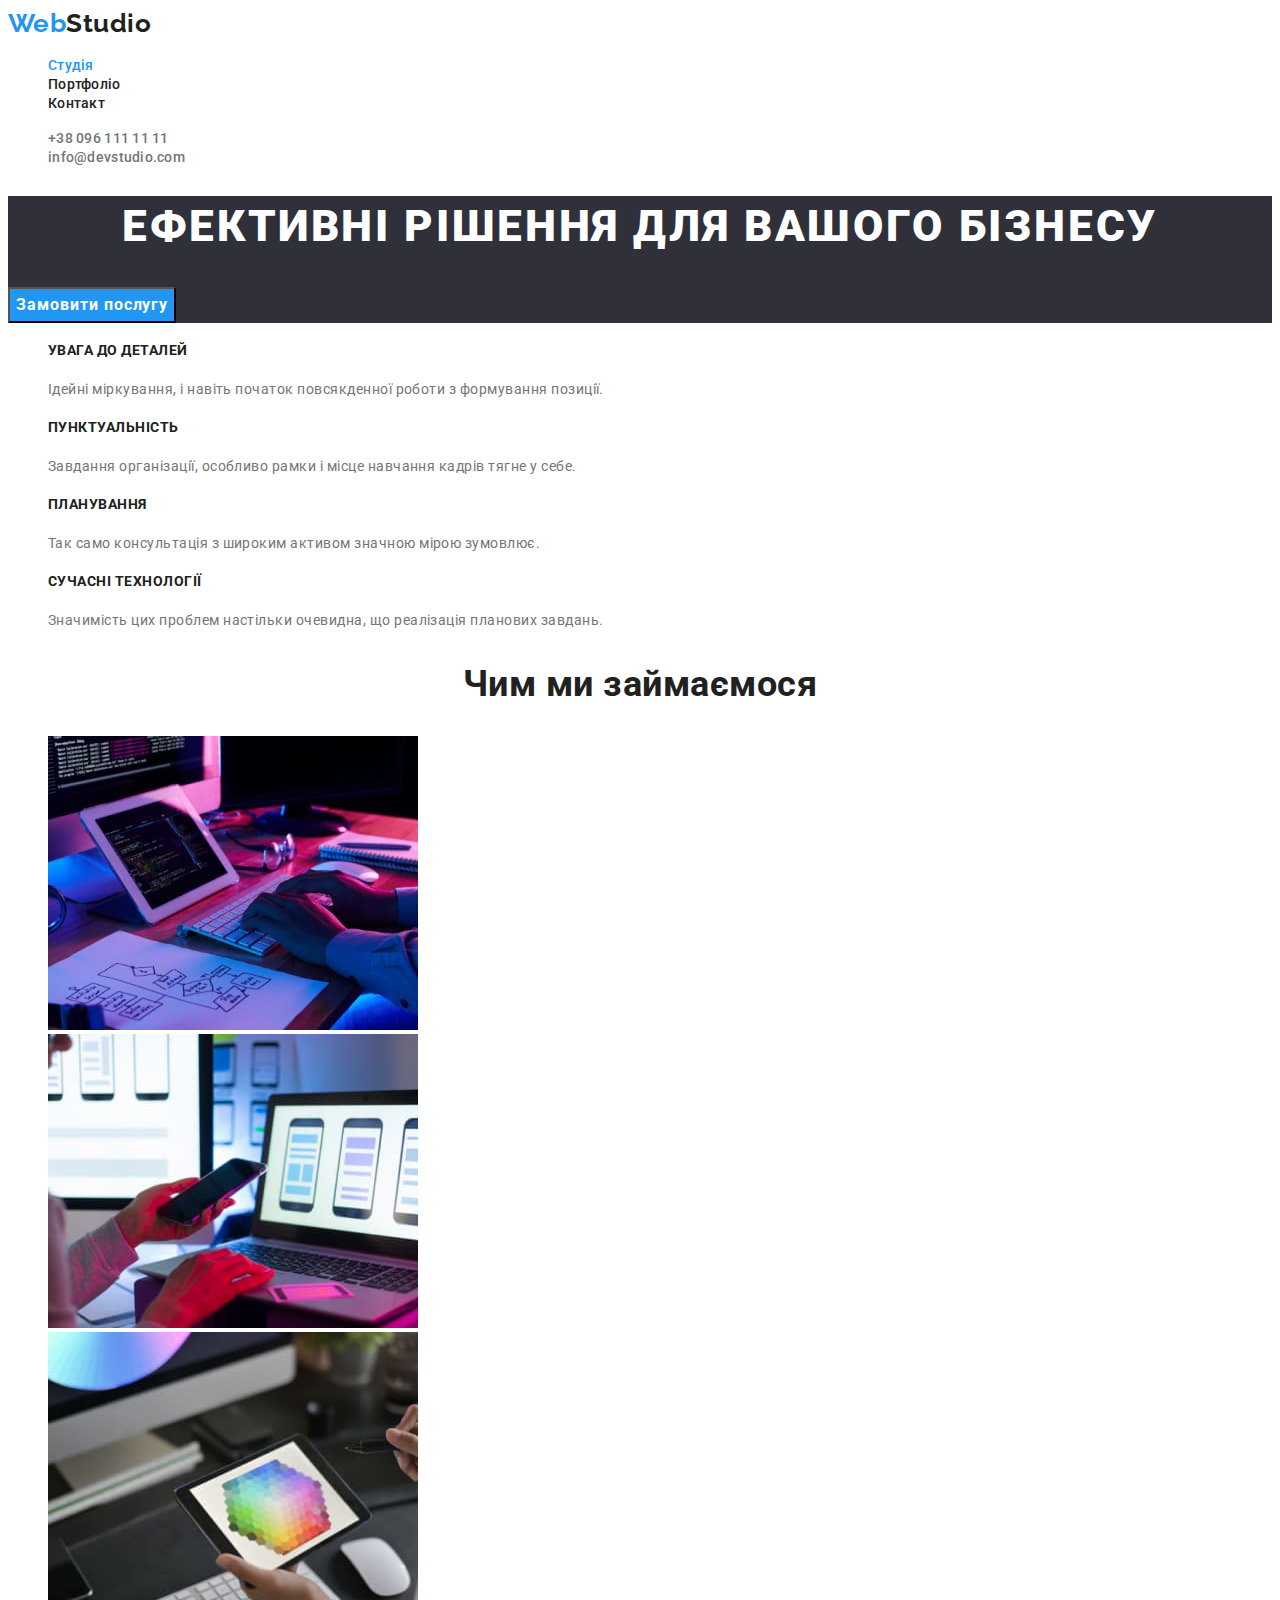
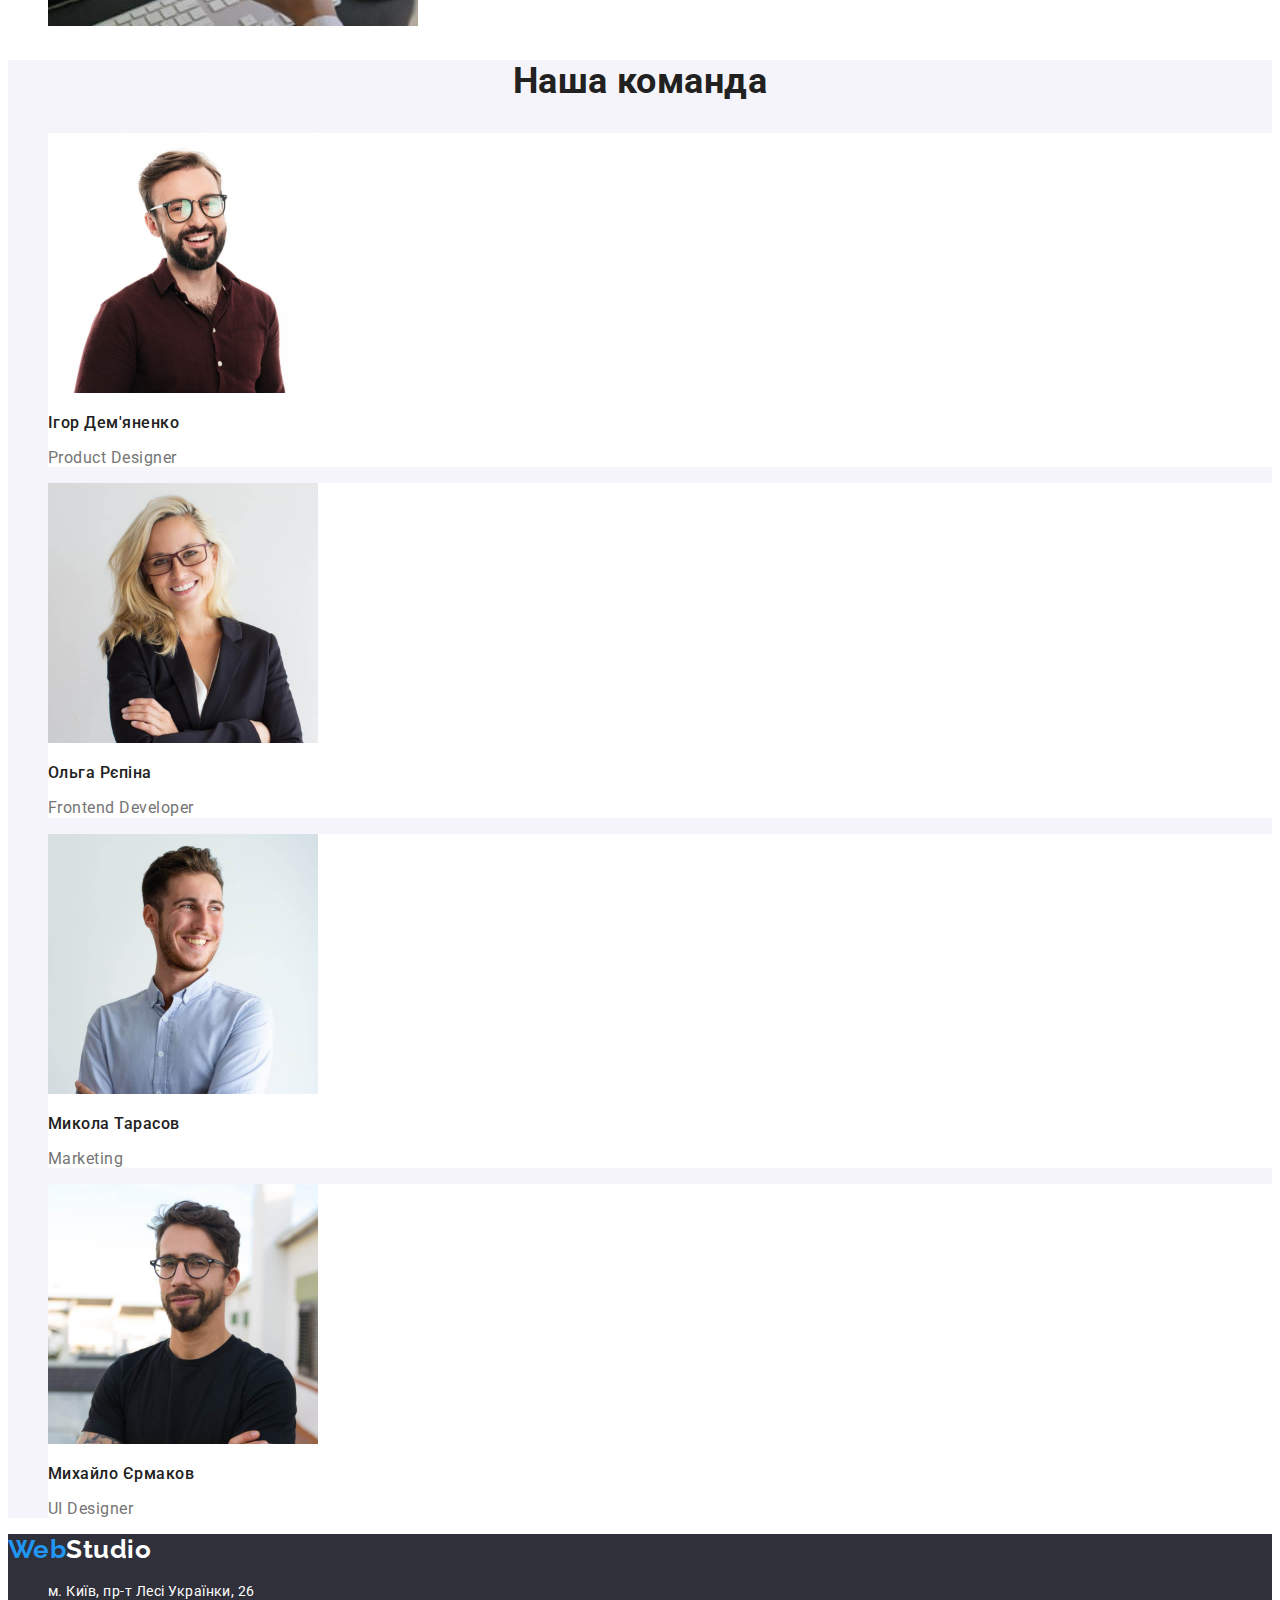
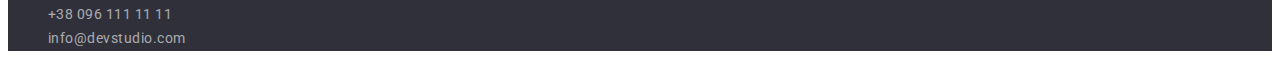
==== index.html @ 27e1a4fa "porfolio" ====
<!DOCTYPE html>
<html lang="uk">
<head>
    <meta charset="UTF-8">
    <meta http-equiv="X-UA-Compatible" content="IE=edge">
    <meta name="viewport" content="width=device-width, initial-scale=1.0">
    <link rel="preconnect" href="https://fonts.googleapis.com">
    <link rel="preconnect" href="https://fonts.gstatic.com" crossorigin>
    <link href="https://fonts.googleapis.com/css2?family=Raleway:wght@700&family=Roboto:wght@400;500;700;900&display=swap" rel="stylesheet">
    <title>Webstudio</title>
    <link rel="stylesheet" href="./css/styles.css"/>
</head>
<body>
   <header class="header">
    <a href="./index.html" class="header-logo link"><span lang="en">Web<span class="logo-part">Studio </span></a>
    <nav class="header-nav">
        <ul class="site-nav list">
            <li class="header-item"><a href class="header-link link current">Студія</a></li>
            <li class="header-item"><a href="./portfolio.html" class="header-link link">Портфоліо</a></li>
            <li class="header-item"><a href class="header-link link">Контакт</a></li>
        </ul>
    </nav>
    <ul class="header-contact list">
        <li><a href="tel:+380961111111" class="header-contacts link">+38 096 111 11 11</a>
        </li>
        <li><a href="mailto:info@devstudio.com" class="header-contacts link">info@devstudio.com</a></li>
    </ul>
    
   </header>
   <main>
    <!--Section hero-->
    <section class="hero">
        <h1 class="hero-title ">Ефективні рішення для вашого бізнесу</h1>
        <button type="button" class="hero-btn">Замовити послугу </button>
    </section>
    <!--Section about-->
    <section class="about">
        <h2 class="visually-hidden">Webstudio Features</h2>
        <ul class="features-list list">
            <li class="feature-list">
                <h3 class="feature-item">УВАГА ДО ДЕТАЛЕЙ</h3>
                <p class="feature-text">Ідейні міркування, і навіть початок повсякденної роботи з формування позиції.</p>
            </li>
            <li class="feature-list">
                <h3 class="feature-item">ПУНКТУАЛЬНІСТЬ</h3>
                <p class="feature-text">Завдання організації, особливо рамки і місце навчання кадрів тягне у себе.</p>
            </li>
            <li class="feature-list">
                <h3 class="feature-item">ПЛАНУВАННЯ</h3>
                <p class="feature-text">Так само консультація з широким активом значною мірою зумовлює.</p>
            </li>
            <li>
                <h3 class="feature-item">СУЧАСНІ ТЕХНОЛОГІЇ</h3>
                <p class="feature-text">Значимість цих проблем настільки очевидна, що реалізація планових завдань.</p>
            </li>
        </ul>
    </section>
    <!--Section what we do-->
    <section class="work">
        <h2 class="pre-title">Чим ми займаємося</h2>
        <ul class="work-item list">
            <li><img src="./img/in/box1.jpg" alt="copyright" width="370"> </li>
            <li><img src="./img/in/box2.jpg" alt="testing" width="370"> </li>
            <li><img src="./img/in/box3.jpg" alt="checking" width="370"> </li>
        </ul>
        
    </section>
    <!--Section team-->
    <section class="team ">
        <h2 class="pre-title">Наша команда</h2> 
        <ul class="team-list list">
            <li class="team-name"><img src="./img/in/imgigor.jpg" alt="Ігор Дем'яненко" width="270">
            <h3 class="team-manager">Ігор Дем'яненко </h3> 
        <p class="team-position">Product Designer</p> </li>
        <li class="team-name"><img src="./img/in/imgolga.jpg" alt="Ольга Рєпіна" width="270"> 
            <h3 class="team-manager">Ольга Рєпіна</h3> 
        <p class="team-position">Frontend Developer</p> </li>
        <li class="team-name"><img src="./img/in/imgnik.jpg" alt="Микола Тарасов" width="270"> 
            <h3 class="team-manager">Микола Тарасов</h3> 
        <p class="team-position">Marketing</p></li>
        <li class="team-name"><img src="./img/in/imgmike.jpg" alt="Михайло Єрмаков" width="270">
            <h3 class="team-manager">Михайло Єрмаков</h3> 
        <p class="team-position">UI Designer</p></li>

        </ul>
    </section>
    

   </main>
   <footer class="address">
<!--Section Address-->
<a href="./index.html" class="header-logo link"><span lang="en">Web<span class="logo-part-footer">Studio </span></a>
        <address class="footer-links link">
            <ul class="address list">
                <li>
                    <a href="https://goo.gl/maps/LSTVKDPSuua6s1V5A" class="footer-address link" target="_blank" rel="noopener noreferrer nofollow">м. Київ, пр-т Лесі Українки, 26</a>
                </li>
                <li><a href="tel:+380961111111" class=" footer-contacts link">+38 096 111 11 11</a></li>
                <li><a href="mailto:info@devstudio.com" class="footer-contacts link">info@devstudio.com</a></li>
            </ul>

        </address>

   </footer>
</body>
</html>
---- css/styles.css ----
:root {
    --primary-text-color: #212121;
    --accent-color: #2196F3;
    --secondary-text-color:#757575;
    --discription-text-color:#FFFFFF;
    --background-color-dark: rgba(47, 48, 58, 1);
    --button-color-active:#188CE8;
    --footer-contacts-color: rgba(255, 255, 255, 0.6);
}
body {font-family: "Roboto", sans-serif ;
    background-color: #FFFFFF;
    font-weight: 400;
    letter-spacing: 0.03em
}
    /* list styles */
.list {
    list-style:none;
}
/* link styles */
.link {
    text-decoration: none;
}
/* section header */
.header-link {
  color: var(--primary-text-color);
  font-size: 14px;
  font-weight: 500;
  line-height: 1.1;
  letter-spacing: 0.02em;
}
.link:hover,
.link:focus {
    color: var(--accent-color);
}
.header-link.link.current {
    color: var(--accent-color);
}
/* hide heading */
.visually-hidden {
    position: absolute;
    white-space: nowrap;
    width: 1px;
    height: 1px;
    overflow: hidden;
    border: 0;
    padding: 0;
    clip: rect(0 0 0 0);
    clip-path: inset(50%);
    margin: -1px;
  }
/* header */
.header-contacts {
font-weight: 500;
font-size: 14px;
line-height: 1.1;
letter-spacing: 0.02em;
color: var(--secondary-text-color);
}

/* logo */
.header-logo{
font-family: 'Raleway';
font-weight: 700;
font-size: 26px;
line-height: 1.2;
color: var(--accent-color);
}
.logo-part {
color: var(--primary-text-color);
font-family: 'Raleway';
font-weight: 700;
font-size: 26px;
line-height: 1.2;
}
/* section hero */
.hero {
background-color: var(--background-color-dark);
}
.hero-title {
font-weight: 900;
font-size: 44px;
line-height: 1.4;
text-align: center;
letter-spacing: 0.06em;
text-transform: uppercase;
color: var(--discription-text-color);
}
/* button */
.hero-btn {
font-family: inherit;   
color: var(--discription-text-color);
background-color: var(--accent-color);
font-weight: 700;
font-size: 16px;
line-height: 1.9;
display: flex;
align-items: center;
text-align: center;
letter-spacing: 0.06em;
}
.hero-btn:active,
.hero-btn:hover,
.hero-btn:focus {
background-color: var(--button-color-active);
color: var(--discription-text-color)}

  /* section about*/
  .feature-item {
font-weight: 700;
font-size: 14px;
line-height: 1.7;
text-transform: uppercase;
color:var(--primary-text-color);

  }
  .feature-text{
font-size: 14px;
line-height: 1.8;
color:var(--secondary-text-color);

  }

/* what we do section */

.pre-title {
    font-weight: 700;
    font-size: 36px;
    line-height: 1.2;
    text-align: center;
    color: var(--primary-text-color);
}

/* team section  */
.team {
    background-color:#F5F4FA;;
}
.team-name {
background-color: var(--discription-text-color);
}
.team-manager{
font-weight: 500;
font-size: 16px;
line-height: 1.2;
color:var(--primary-text-color);
}
.team-position {
font-size: 16px;
line-height: 1.2;
color:var(--secondary-text-color);
}
/* footer */
.address {
font-style:normal;
background-color: var(--background-color-dark);
}
.footer-links{
font-size: 14px;
line-height: 1.7;
}
.logo-part-footer {
    color: var(--discription-text-color);
}
.footer-contacts {
    color:var(--footer-contacts-color);
}
.footer-address {
   color: var(--discription-text-color);
}
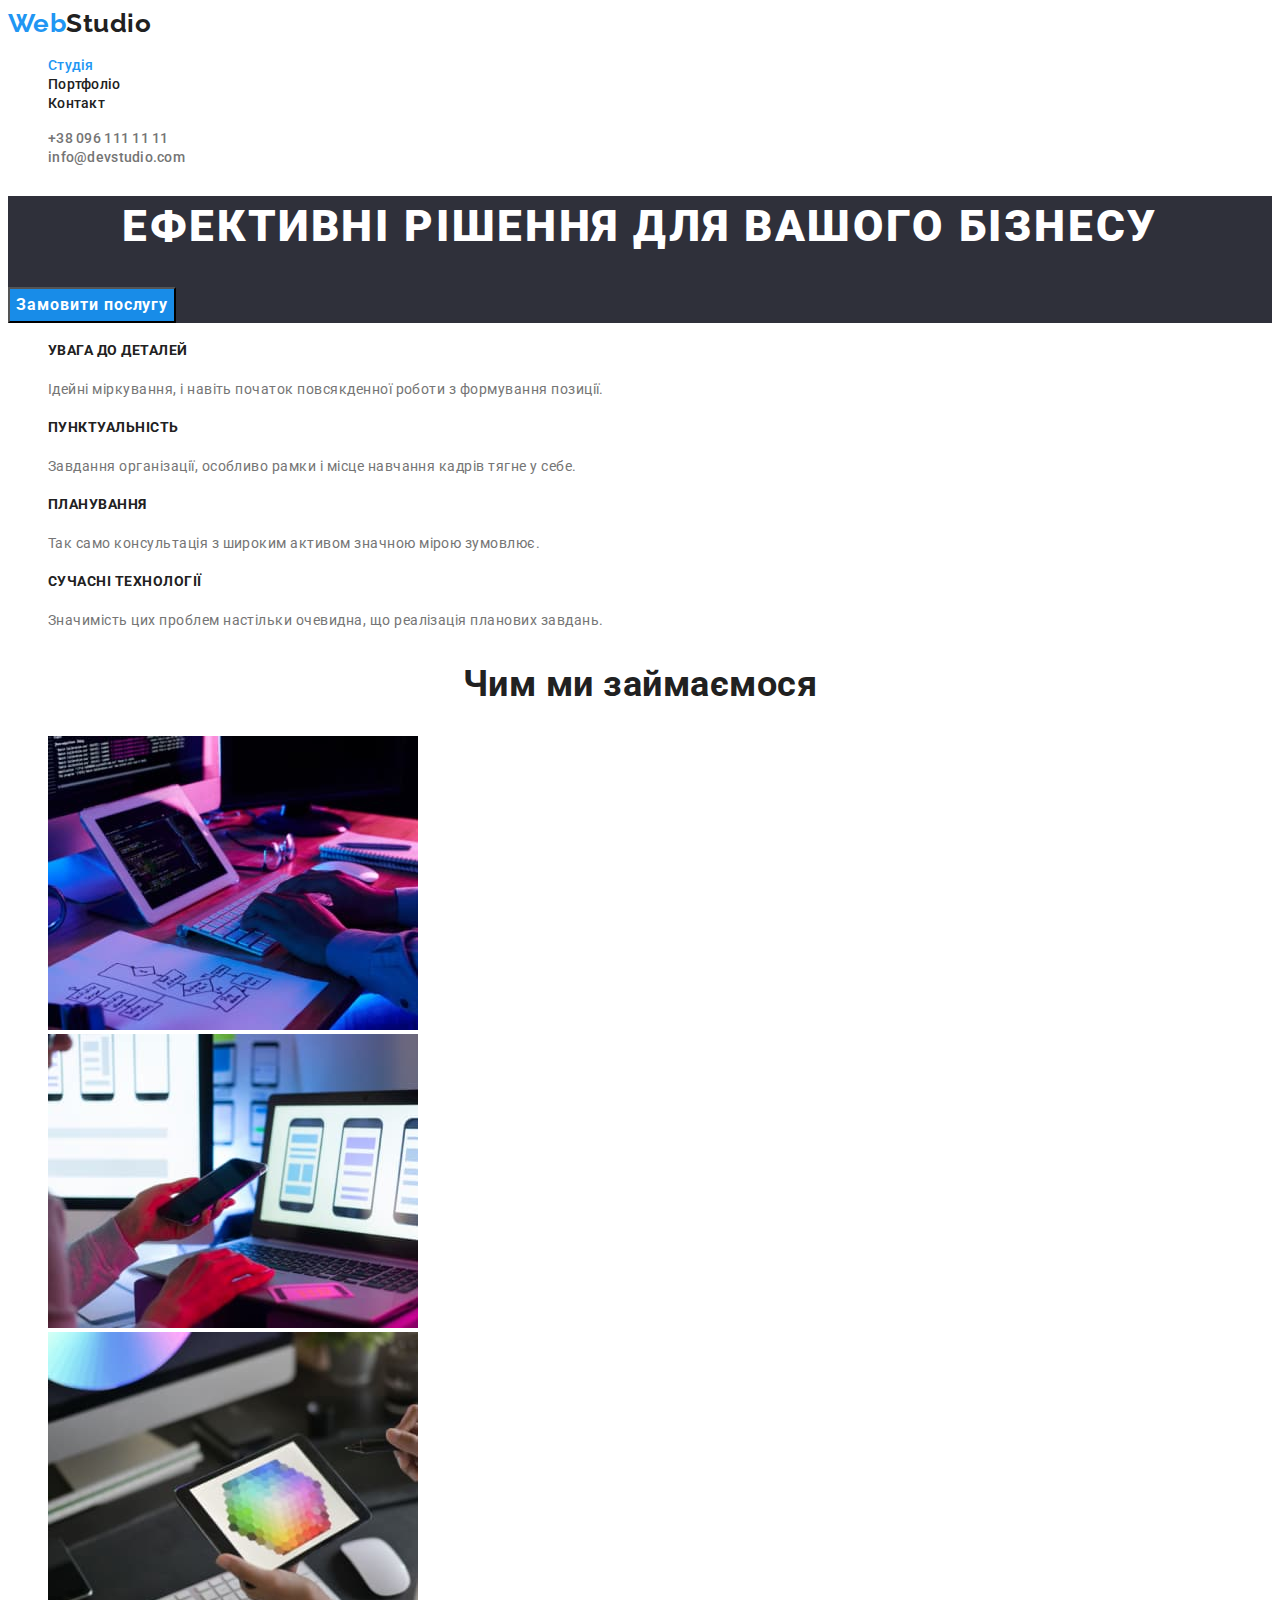
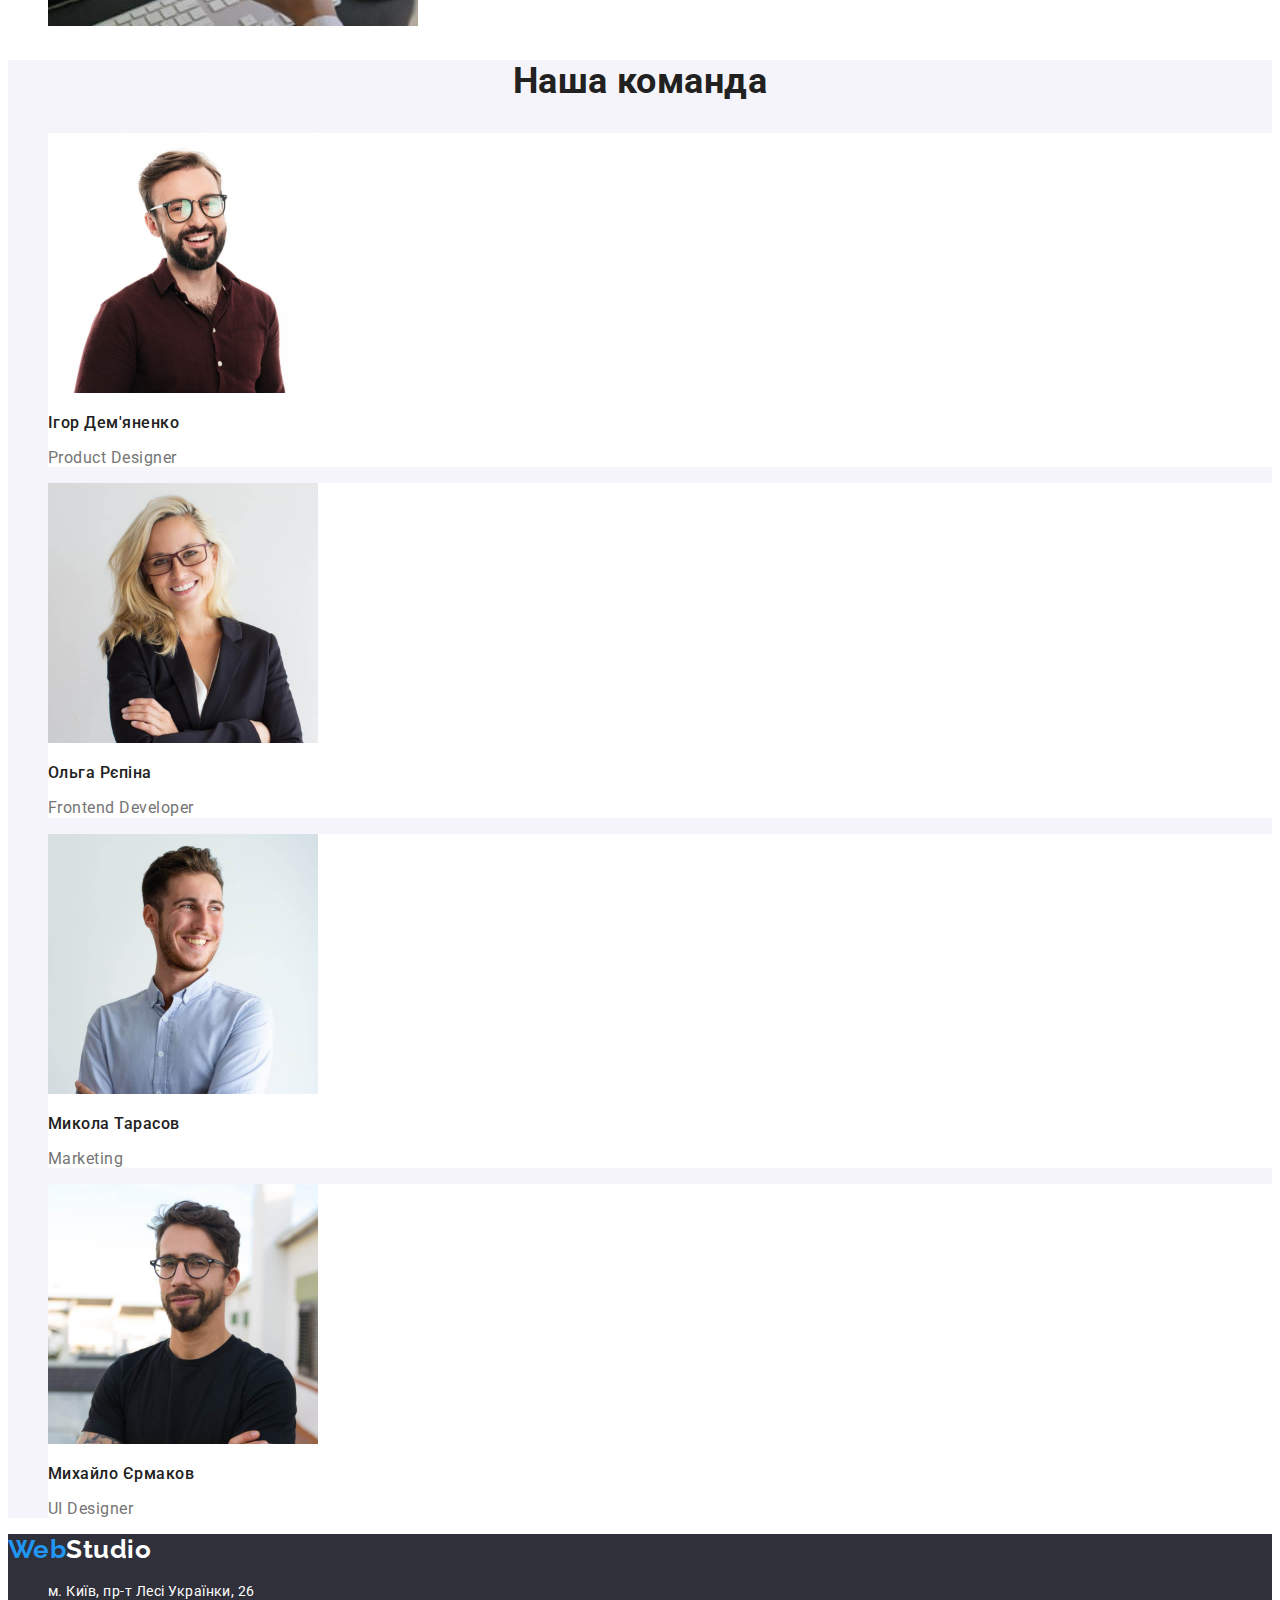
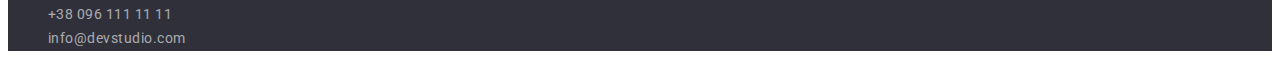
==== commit b86e8842: "button" ====
--- a/index.html
+++ b/index.html
@@ -12,7 +12,7 @@
 </head>
 <body>
    <header class="header">
-    <a href="./index.html" class="header-logo link"><span lang="en">Web<span class="logo-part">Studio </span></a>
+    <a href="./index.html" class="header-logo link"><span lang="en">Web<span class="logo-part">Studio </span> </a>
     <nav class="header-nav">
         <ul class="site-nav list">
             <li class="header-item"><a href class="header-link link current">Студія</a></li>
@@ -81,15 +81,13 @@
         <li class="team-name"><img src="./img/in/imgmike.jpg" alt="Михайло Єрмаков" width="270">
             <h3 class="team-manager">Михайло Єрмаков</h3> 
         <p class="team-position">UI Designer</p></li>
-
-        </ul>
+</ul>
     </section>
-    
-
    </main>
    <footer class="address">
 <!--Section Address-->
-<a href="./index.html" class="header-logo link"><span lang="en">Web<span class="logo-part-footer">Studio </span></a>
+<a href="./index.html" class="header-logo link"><span lang="en">Web<span class="logo-part-footer">Studio </span> 
+</a>
         <address class="footer-links link">
             <ul class="address list">
                 <li>
@@ -98,9 +96,7 @@
                 <li><a href="tel:+380961111111" class=" footer-contacts link">+38 096 111 11 11</a></li>
                 <li><a href="mailto:info@devstudio.com" class="footer-contacts link">info@devstudio.com</a></li>
             </ul>
-
         </address>
-
    </footer>
 </body>
 </html>--- a/css/styles.css
+++ b/css/styles.css
@@ -98,11 +98,21 @@
 text-align: center;
 letter-spacing: 0.06em;
 }
-.hero-btn:active,
-.hero-btn:hover,
-.hero-btn:focus {
+.hero-btn, .button-item:hover,
+.hero-btn, .button-item:focus 
+{
 background-color: var(--button-color-active);
-color: var(--discription-text-color)}
+color: var(--discription-text-color);}
+
+.button-item {
+font-family:inherit;
+font-weight: 500;
+font-size: 16px;
+line-height: 1.6;
+text-align: center;
+color:var(--primary-text-color);
+border:none;
+}
 
   /* section about*/
   .feature-item {
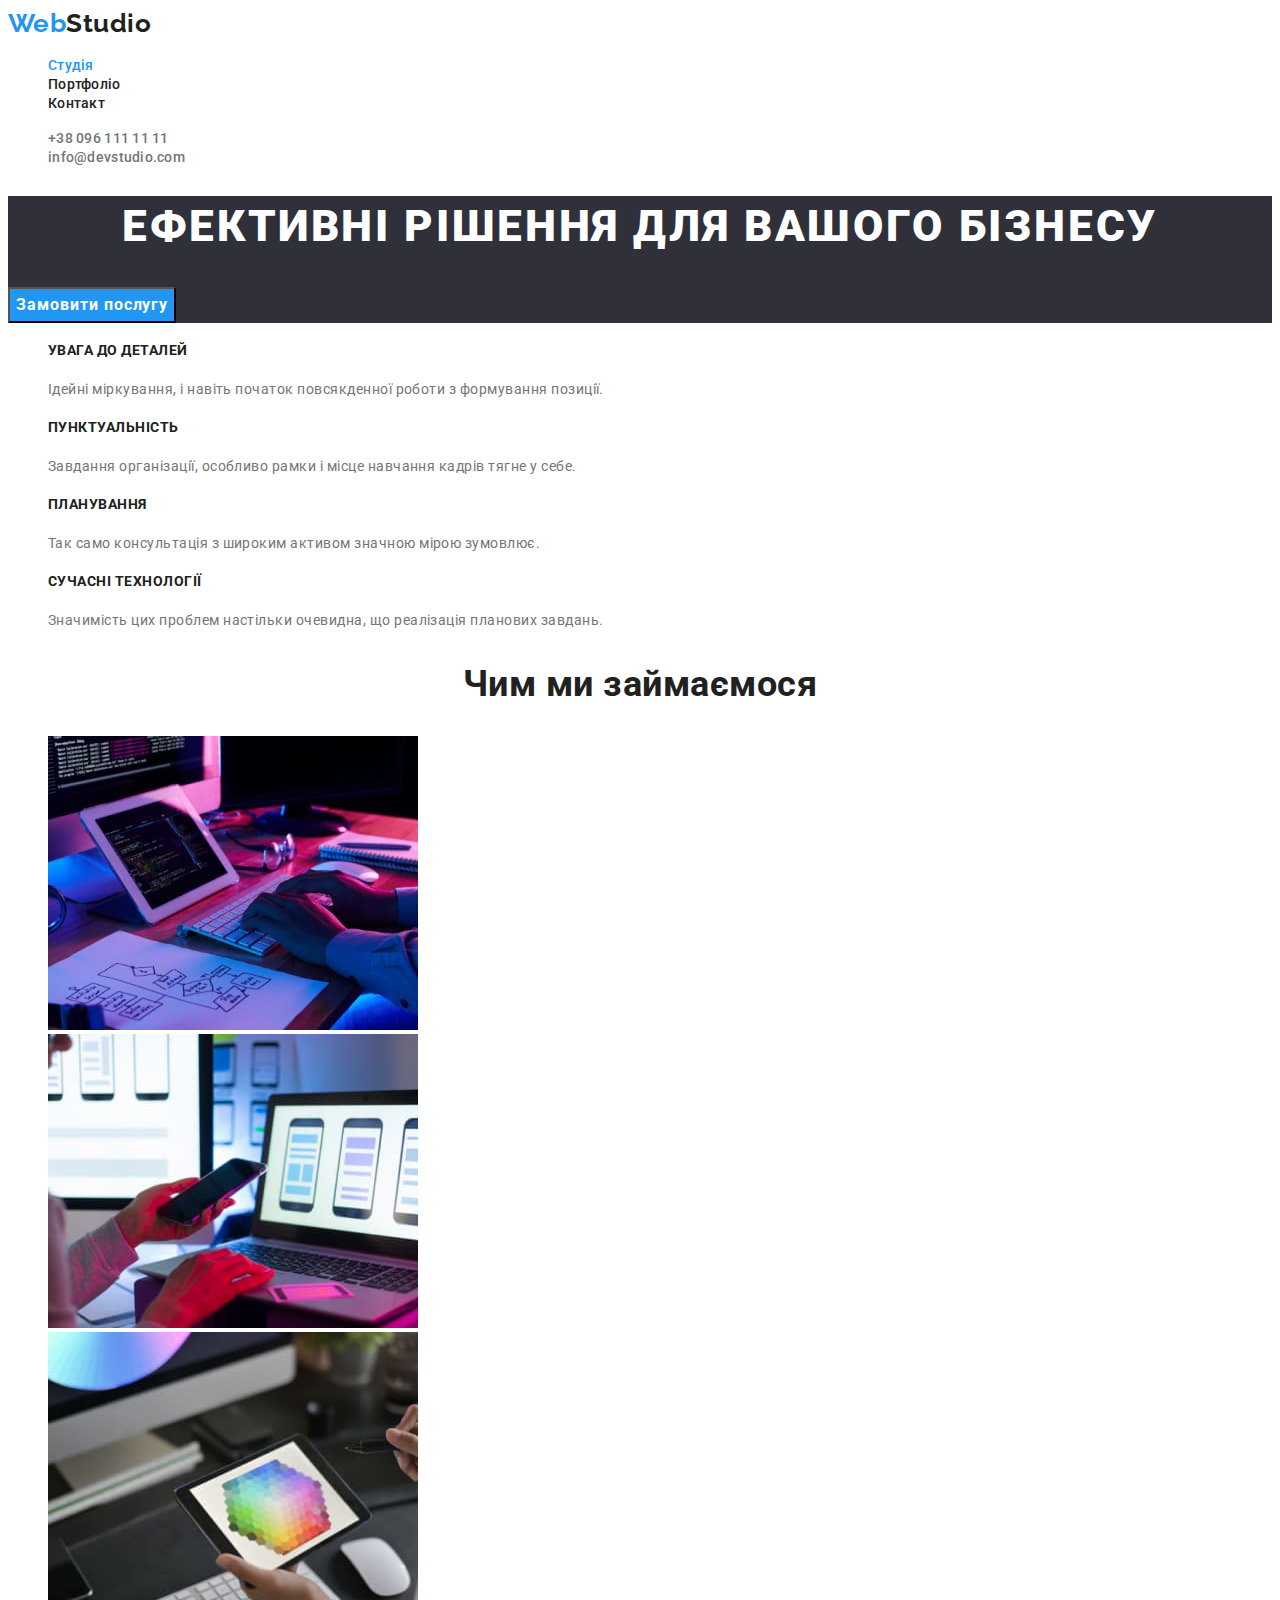
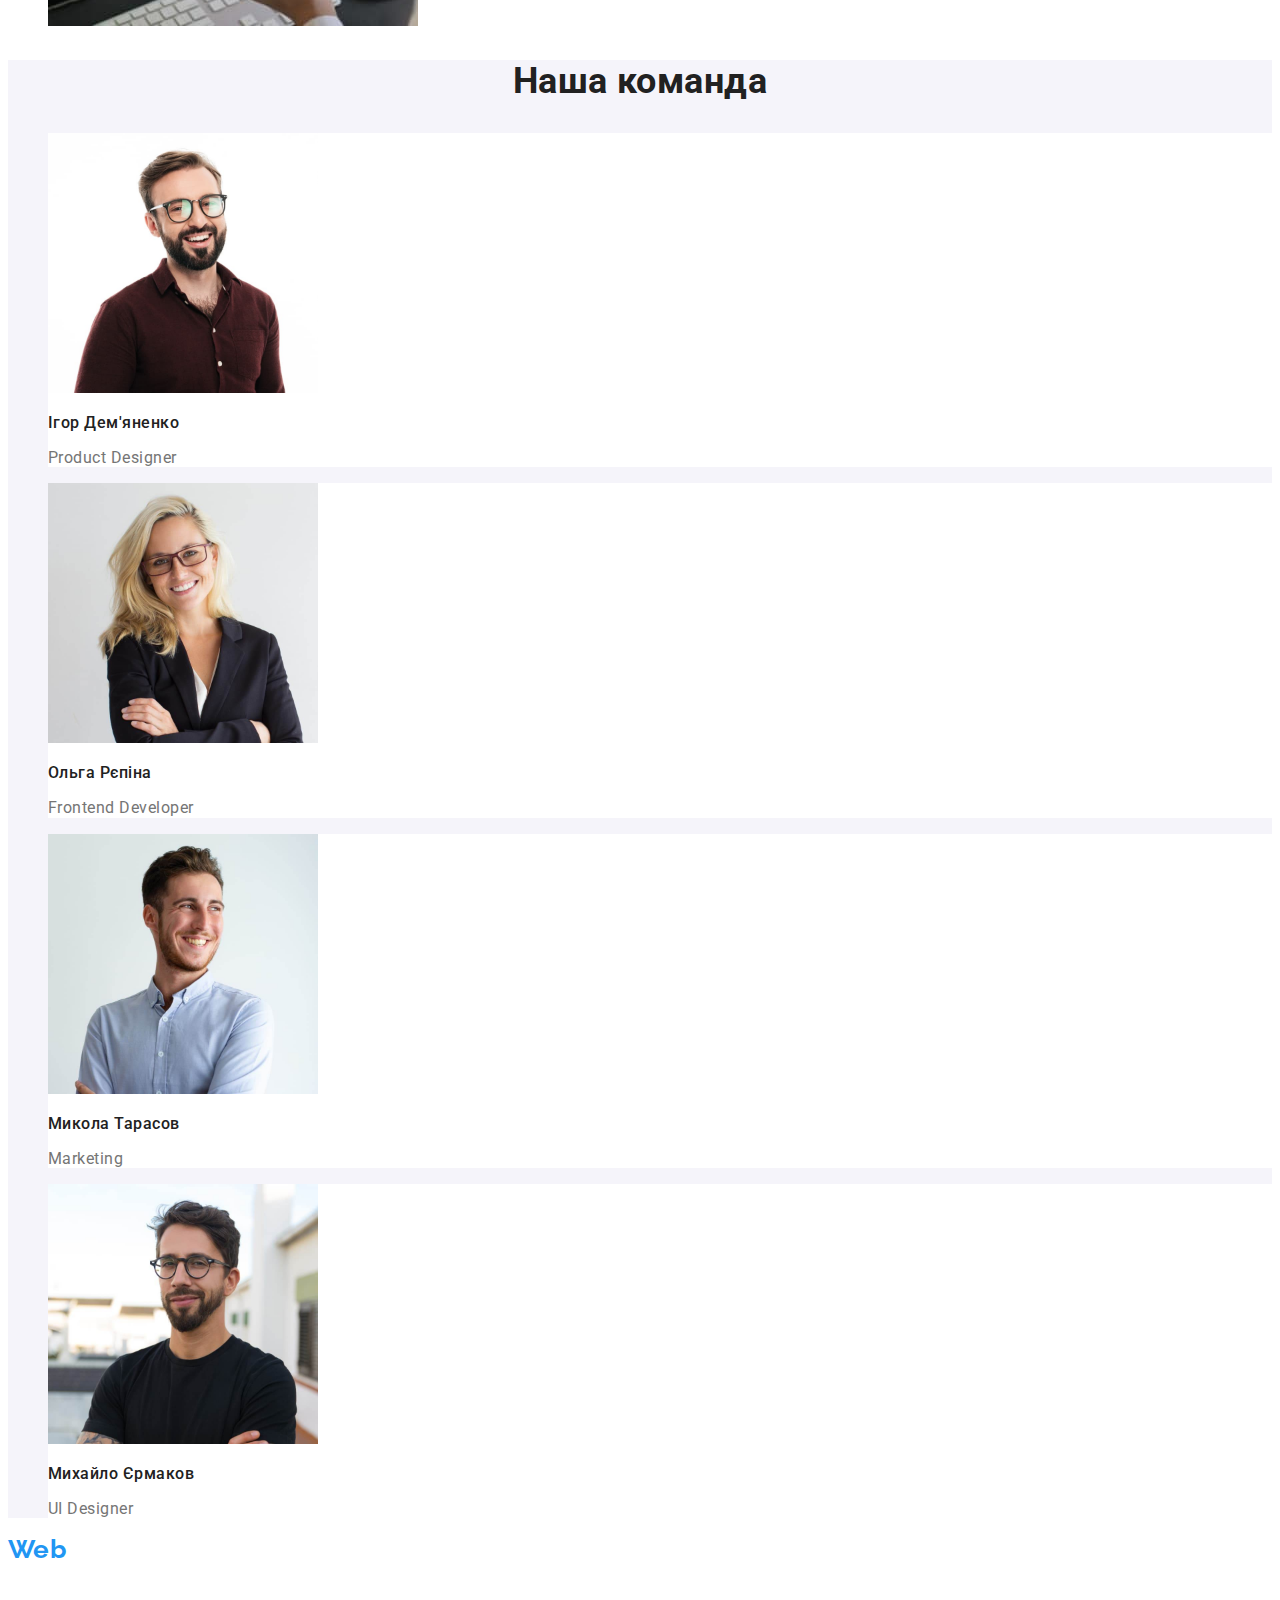
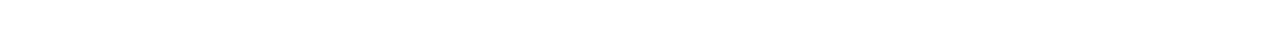
==== commit c5ed977f: "fix class address , add </span>" ====
--- a/index.html
+++ b/index.html
@@ -12,7 +12,7 @@
 </head>
 <body>
    <header class="header">
-    <a href="./index.html" class="header-logo link"><span lang="en">Web<span class="logo-part">Studio </span> </a>
+    <a href="./index.html" class="header-logo link"><span lang="en">Web<span class="logo-part">Studio</span></span></a>
     <nav class="header-nav">
         <ul class="site-nav list">
             <li class="header-item"><a href class="header-link link current">Студія</a></li>
@@ -86,7 +86,7 @@
    </main>
    <footer class="address">
 <!--Section Address-->
-<a href="./index.html" class="header-logo link"><span lang="en">Web<span class="logo-part-footer">Studio </span> 
+<a href="./index.html" class="header-logo link"><span lang="en">Web<span class="logo-part-footer">Studio </span> </span>
 </a>
         <address class="footer-links link">
             <ul class="address list">
--- a/css/styles.css
+++ b/css/styles.css
@@ -98,22 +98,27 @@
 text-align: center;
 letter-spacing: 0.06em;
 }
-.hero-btn, .button-item:hover,
-.hero-btn, .button-item:focus 
+.hero-btn:hover,
+.hero-btn:focus
 {
 background-color: var(--button-color-active);
-color: var(--discription-text-color);}
+color: var(--discription-text-color);
+}
 
-.button-item {
+.btn {
+background-color:#F5F4FA;
 font-family:inherit;
 font-weight: 500;
 font-size: 16px;
 line-height: 1.6;
 text-align: center;
 color:var(--primary-text-color);
-border:none;
 }
-
+.btn:hover,
+.btn:focus {
+background-color:var(--accent-color);
+color: var(--discription-text-color); 
+}
   /* section about*/
   .feature-item {
 font-weight: 700;
@@ -158,12 +163,27 @@
 line-height: 1.2;
 color:var(--secondary-text-color);
 }
+
+/* portfolio*/
+.projects-list h2 {
+font-weight: 700;
+font-size: 18px;
+line-height: 2;
+letter-spacing: 0.06em;
+color:var(--primary-text-color);
+}
+.projects-list p {
+font-size: 16px;
+line-height: 1.8;
+color:var(--secondary-text-color);
+}
+
 /* footer */
-.address {
+.footer {
 font-style:normal;
 background-color: var(--background-color-dark);
 }
-.footer-links{
+.address-links{
 font-size: 14px;
 line-height: 1.7;
 }
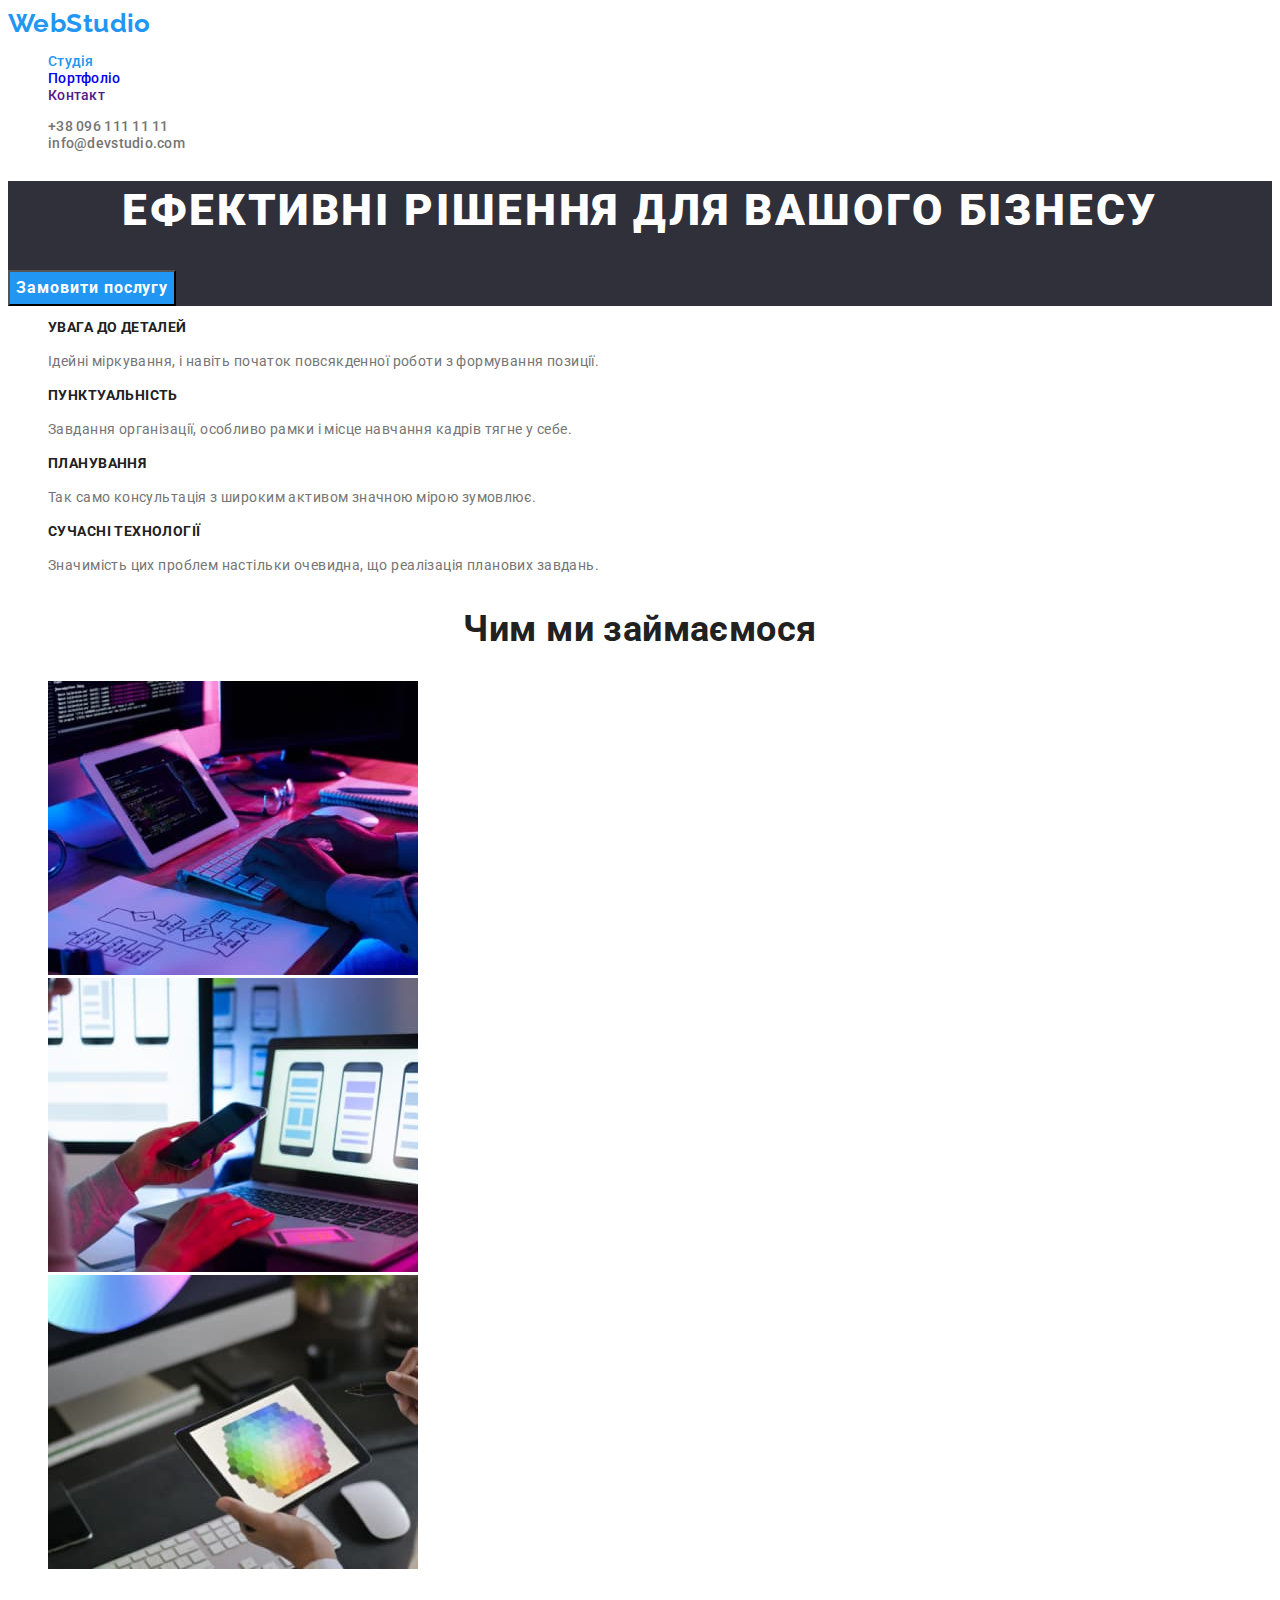
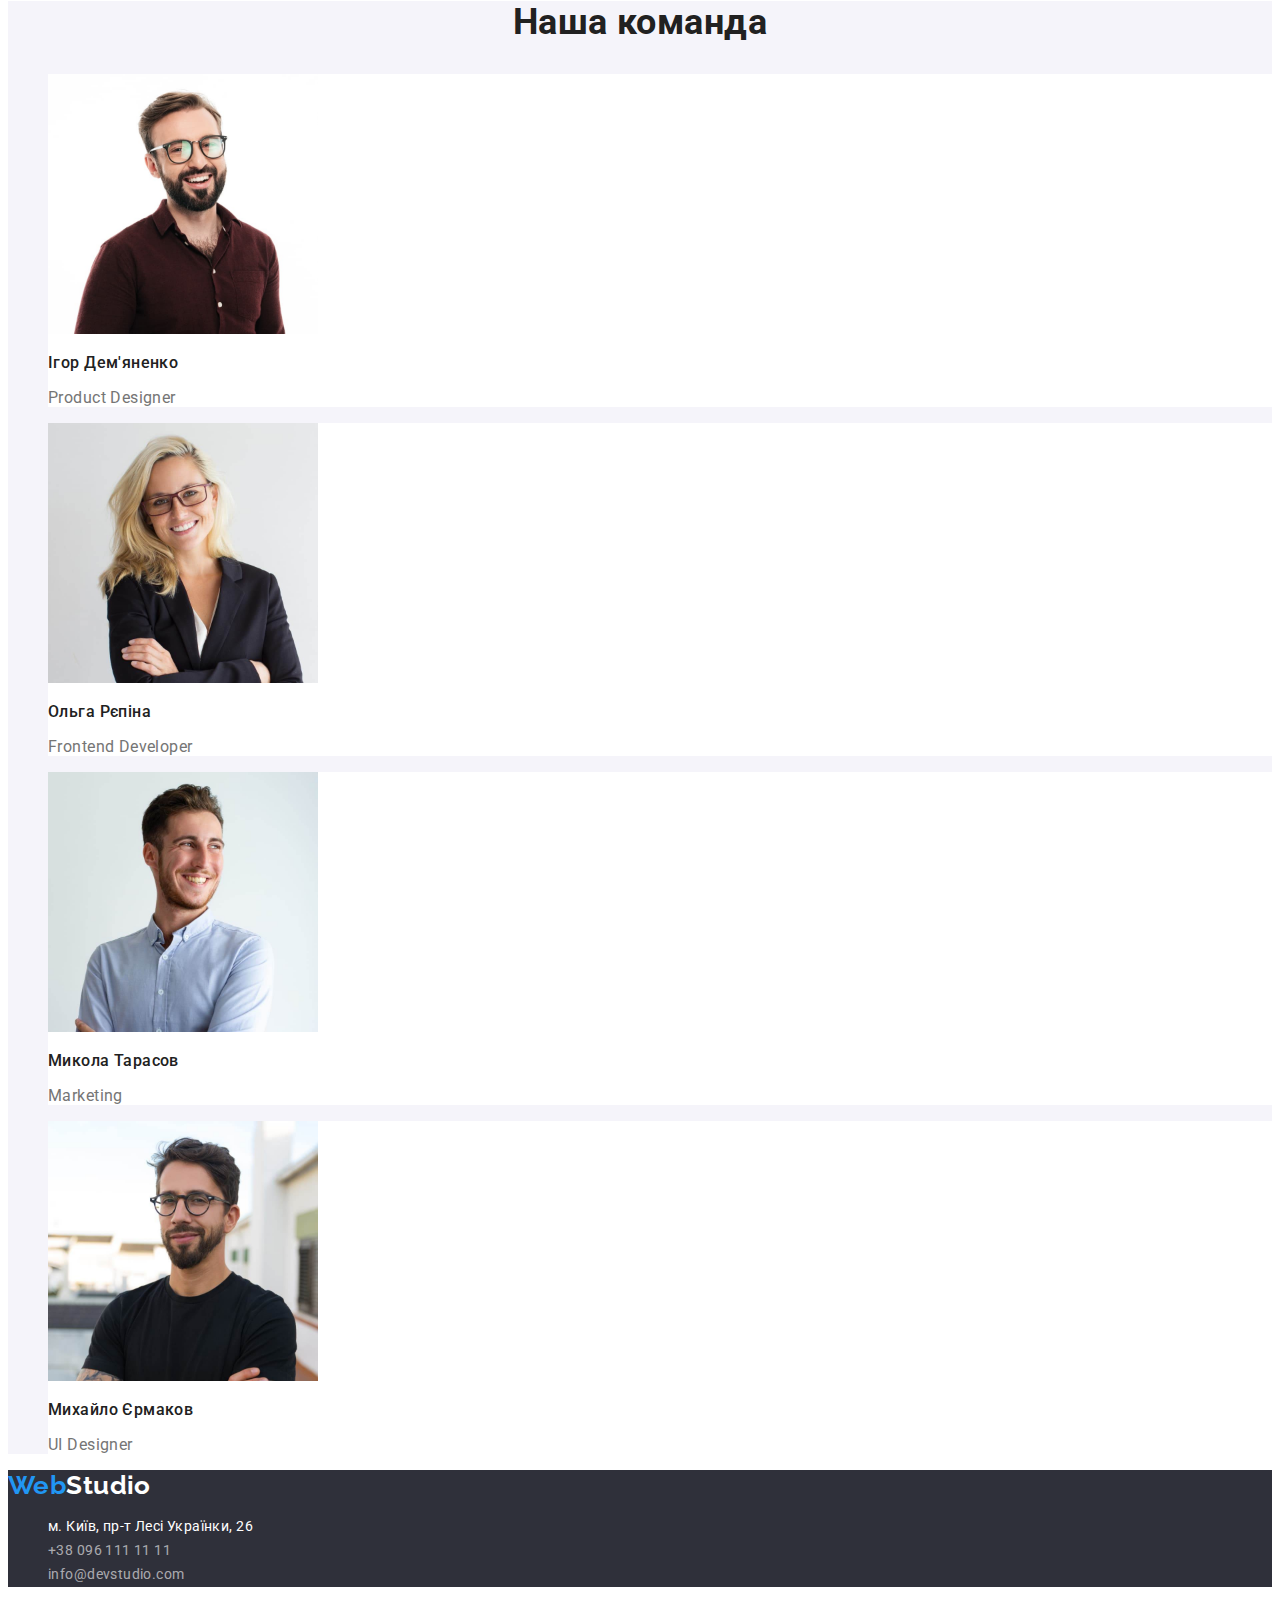
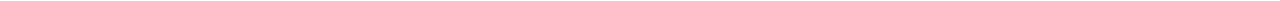
==== commit fce19143: "fix line hight" ====
--- a/index.html
+++ b/index.html
@@ -84,12 +84,12 @@
 </ul>
     </section>
    </main>
-   <footer class="address">
+   <footer class="footer">
 <!--Section Address-->
 <a href="./index.html" class="header-logo link"><span lang="en">Web<span class="logo-part-footer">Studio </span> </span>
 </a>
-        <address class="footer-links link">
-            <ul class="address list">
+        <address class="address-links link">
+            <ul class="footer list">
                 <li>
                     <a href="https://goo.gl/maps/LSTVKDPSuua6s1V5A" class="footer-address link" target="_blank" rel="noopener noreferrer nofollow">м. Київ, пр-т Лесі Українки, 26</a>
                 </li>
--- a/css/styles.css
+++ b/css/styles.css
@@ -8,9 +8,10 @@
     --footer-contacts-color: rgba(255, 255, 255, 0.6);
 }
 body {font-family: "Roboto", sans-serif ;
-    background-color: #FFFFFF;
-    font-weight: 400;
-    letter-spacing: 0.03em
+    background-color:var(--discription-text-color);
+    letter-spacing: 0.03em;
+    font-size: 14px;
+    color: var(--primary-text-color);
 }
     /* list styles */
 .list {
@@ -22,10 +23,8 @@
 }
 /* section header */
 .header-link {
-  color: var(--primary-text-color);
-  font-size: 14px;
   font-weight: 500;
-  line-height: 1.1;
+  line-height: 1.14;
   letter-spacing: 0.02em;
 }
 .link:hover,
@@ -51,8 +50,7 @@
 /* header */
 .header-contacts {
 font-weight: 500;
-font-size: 14px;
-line-height: 1.1;
+line-height: 1.14;
 letter-spacing: 0.02em;
 color: var(--secondary-text-color);
 }
@@ -62,15 +60,14 @@
 font-family: 'Raleway';
 font-weight: 700;
 font-size: 26px;
-line-height: 1.2;
+line-height: 1.19;
 color: var(--accent-color);
 }
 .logo-part {
-color: var(--primary-text-color);
 font-family: 'Raleway';
 font-weight: 700;
 font-size: 26px;
-line-height: 1.2;
+line-height: 1.19;
 }
 /* section hero */
 .hero {
@@ -79,7 +76,7 @@
 .hero-title {
 font-weight: 900;
 font-size: 44px;
-line-height: 1.4;
+line-height: 1.36;
 text-align: center;
 letter-spacing: 0.06em;
 text-transform: uppercase;
@@ -92,7 +89,7 @@
 background-color: var(--accent-color);
 font-weight: 700;
 font-size: 16px;
-line-height: 1.9;
+line-height: 1.87;
 display: flex;
 align-items: center;
 text-align: center;
@@ -110,7 +107,7 @@
 font-family:inherit;
 font-weight: 500;
 font-size: 16px;
-line-height: 1.6;
+line-height: 1.62;
 text-align: center;
 color:var(--primary-text-color);
 }
@@ -123,14 +120,12 @@
   .feature-item {
 font-weight: 700;
 font-size: 14px;
-line-height: 1.7;
+line-height: 1.14;
 text-transform: uppercase;
-color:var(--primary-text-color);
 
   }
   .feature-text{
-font-size: 14px;
-line-height: 1.8;
+line-height: 1.71;
 color:var(--secondary-text-color);
 
   }
@@ -140,9 +135,8 @@
 .pre-title {
     font-weight: 700;
     font-size: 36px;
-    line-height: 1.2;
+    line-height: 1.19;
     text-align: center;
-    color: var(--primary-text-color);
 }
 
 /* team section  */
@@ -155,12 +149,11 @@
 .team-manager{
 font-weight: 500;
 font-size: 16px;
-line-height: 1.2;
-color:var(--primary-text-color);
+line-height: 1.19;
 }
 .team-position {
 font-size: 16px;
-line-height: 1.2;
+line-height: 1.19;
 color:var(--secondary-text-color);
 }
 
@@ -170,11 +163,10 @@
 font-size: 18px;
 line-height: 2;
 letter-spacing: 0.06em;
-color:var(--primary-text-color);
 }
 .projects-list p {
 font-size: 16px;
-line-height: 1.8;
+line-height: 1.87;
 color:var(--secondary-text-color);
 }
 
@@ -184,8 +176,7 @@
 background-color: var(--background-color-dark);
 }
 .address-links{
-font-size: 14px;
-line-height: 1.7;
+line-height: 1.71;
 }
 .logo-part-footer {
     color: var(--discription-text-color);
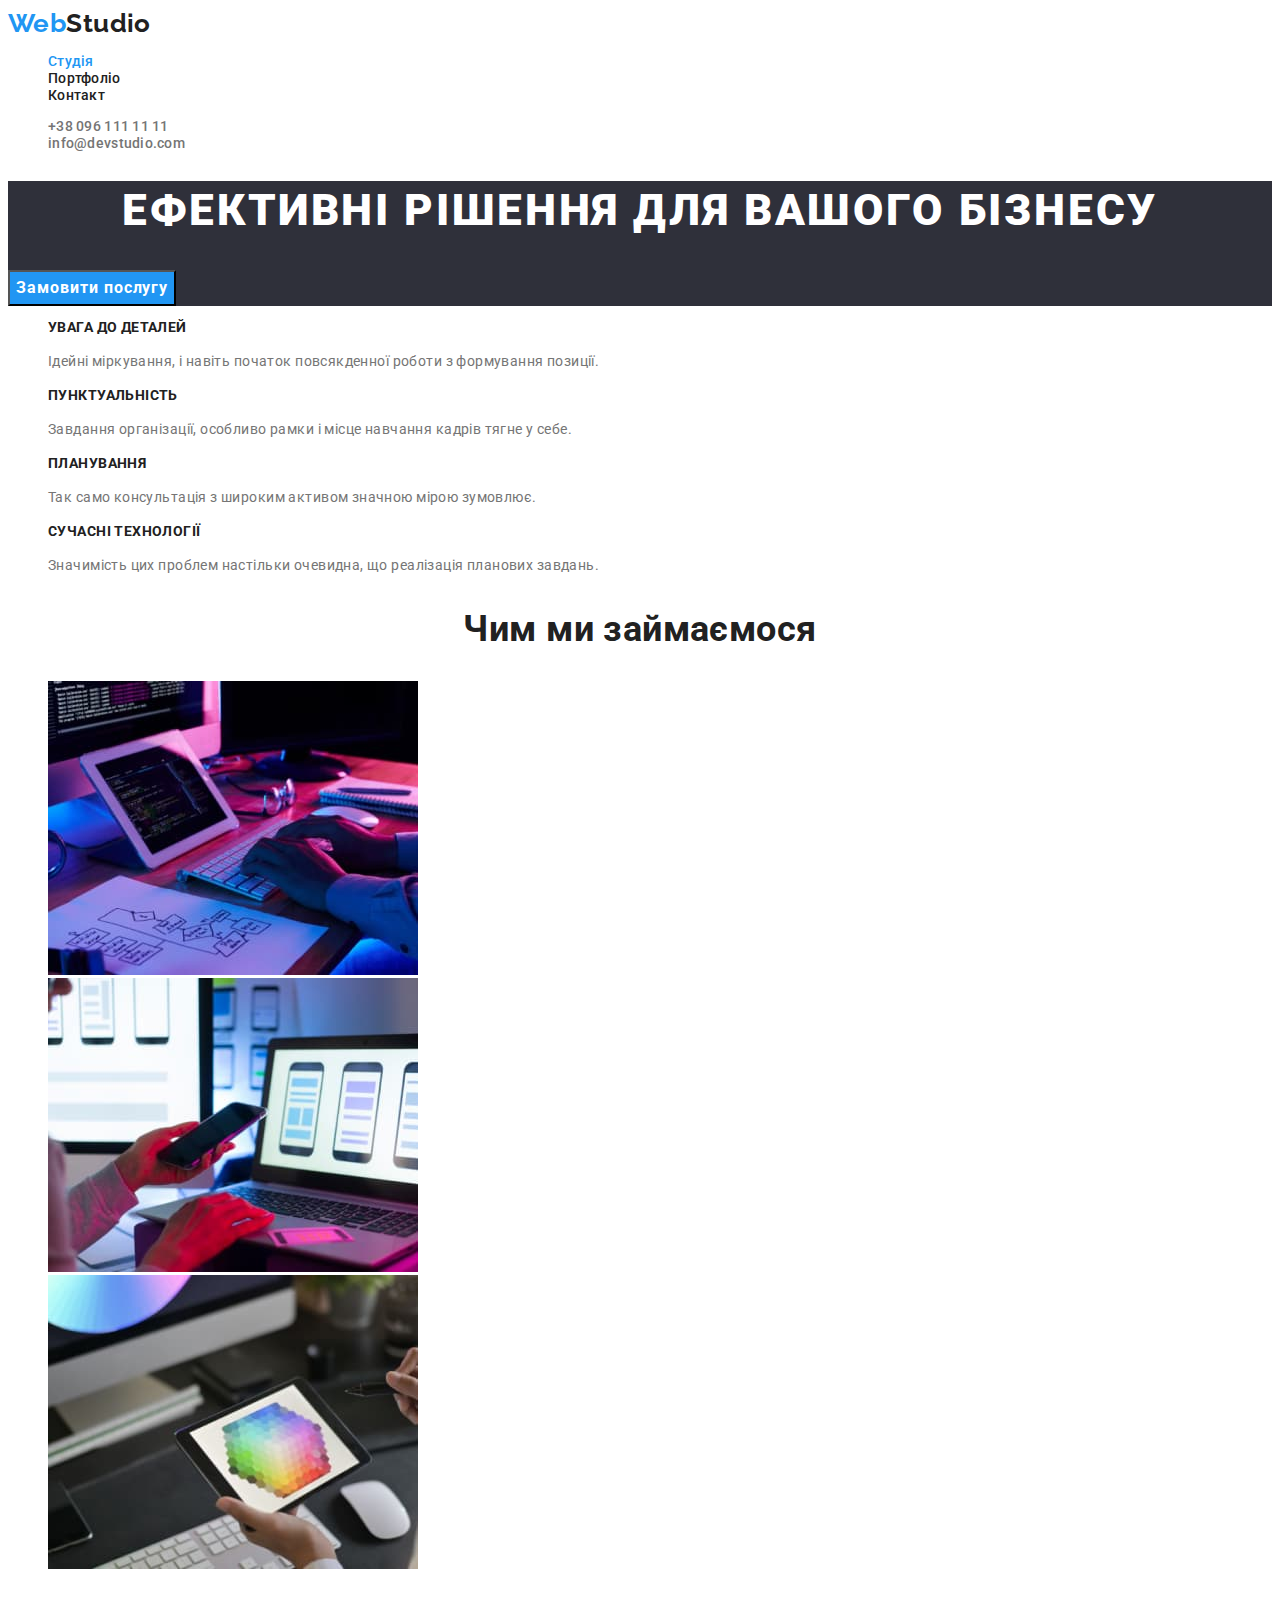
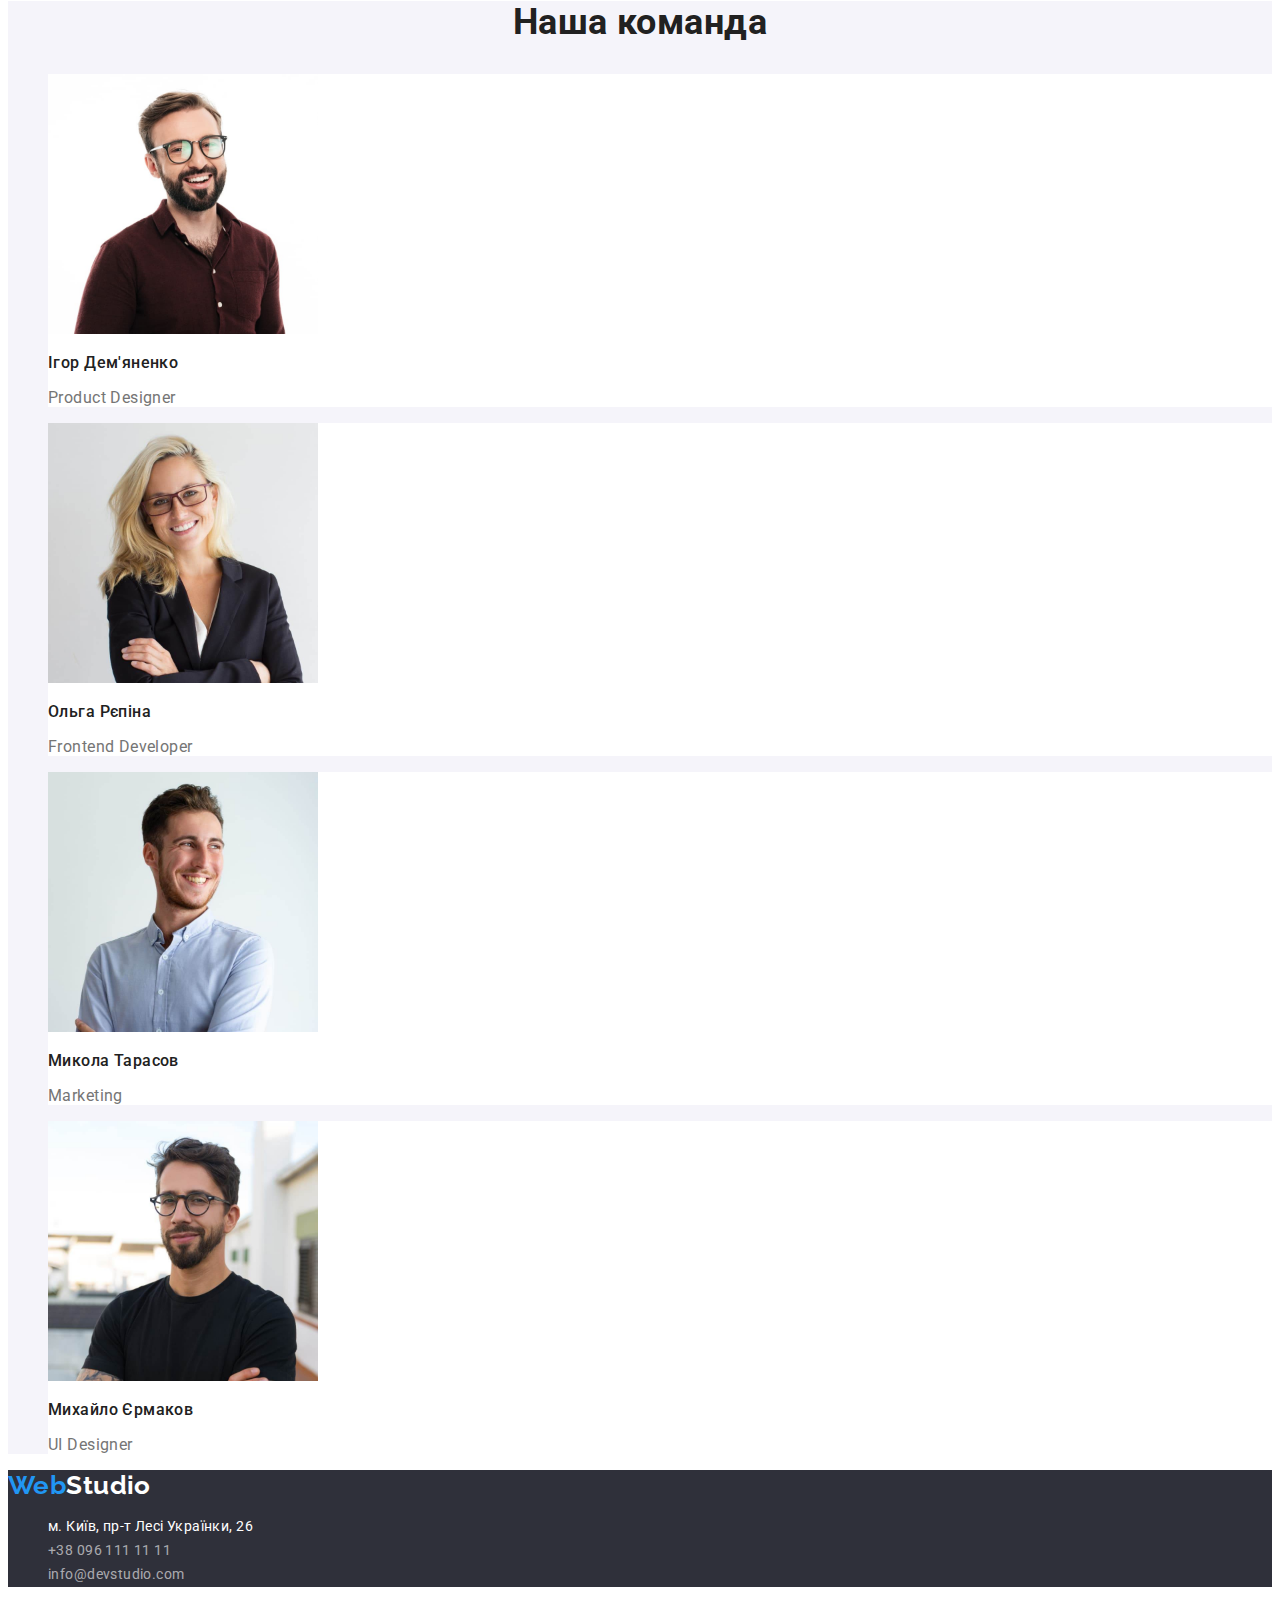
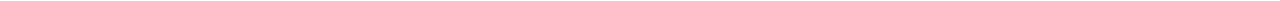
==== commit 8f684ef9: "attribute fix" ====
--- a/index.html
+++ b/index.html
@@ -1,102 +1,154 @@
 <!DOCTYPE html>
 <html lang="uk">
-<head>
-    <meta charset="UTF-8">
-    <meta http-equiv="X-UA-Compatible" content="IE=edge">
-    <meta name="viewport" content="width=device-width, initial-scale=1.0">
-    <link rel="preconnect" href="https://fonts.googleapis.com">
-    <link rel="preconnect" href="https://fonts.gstatic.com" crossorigin>
-    <link href="https://fonts.googleapis.com/css2?family=Raleway:wght@700&family=Roboto:wght@400;500;700;900&display=swap" rel="stylesheet">
+  <head>
+    <meta charset="UTF-8" />
+    <meta http-equiv="X-UA-Compatible" content="IE=edge" />
+    <meta name="viewport" content="width=device-width, initial-scale=1.0" />
+    <link rel="preconnect" href="https://fonts.googleapis.com" />
+    <link rel="preconnect" href="https://fonts.gstatic.com" crossorigin />
+    <link
+      href="https://fonts.googleapis.com/css2?family=Raleway:wght@700&family=Roboto:wght@400;500;700;900&display=swap"
+      rel="stylesheet"
+    />
     <title>Webstudio</title>
-    <link rel="stylesheet" href="./css/styles.css"/>
-</head>
-<body>
-   <header class="header">
-    <a href="./index.html" class="header-logo link"><span lang="en">Web<span class="logo-part">Studio</span></span></a>
-    <nav class="header-nav">
+    <link rel="stylesheet" href="./css/styles.css" />
+  </head>
+  <body>
+    <header class="header">
+      <a href="./index.html" class="header-logo link"
+        ><span lang="en">Web<span class="logo-part">Studio</span></span></a
+      >
+      <nav class="header-nav">
         <ul class="site-nav list">
-            <li class="header-item"><a href class="header-link link current">Студія</a></li>
-            <li class="header-item"><a href="./portfolio.html" class="header-link link">Портфоліо</a></li>
-            <li class="header-item"><a href class="header-link link">Контакт</a></li>
+          <li class="header-item">
+            <a href="#" class="header-link link current">Студія</a>
+          </li>
+          <li class="header-item">
+            <a href="./portfolio.html" class="header-link link">Портфоліо</a>
+          </li>
+          <li class="header-item">
+            <a href="#" class="header-link link">Контакт</a>
+          </li>
         </ul>
-    </nav>
-    <ul class="header-contact list">
-        <li><a href="tel:+380961111111" class="header-contacts link">+38 096 111 11 11</a>
+      </nav>
+      <ul class="header-contact list">
+        <li>
+          <a href="tel:+380961111111" class="header-contacts link"
+            >+38 096 111 11 11</a
+          >
         </li>
-        <li><a href="mailto:info@devstudio.com" class="header-contacts link">info@devstudio.com</a></li>
-    </ul>
-    
-   </header>
-   <main>
-    <!--Section hero-->
-    <section class="hero">
-        <h1 class="hero-title ">Ефективні рішення для вашого бізнесу</h1>
-        <button type="button" class="hero-btn">Замовити послугу </button>
-    </section>
-    <!--Section about-->
-    <section class="about">
+        <li>
+          <a href="mailto:info@devstudio.com" class="header-contacts link"
+            >info@devstudio.com</a
+          >
+        </li>
+      </ul>
+    </header>
+    <main>
+      <!--Section hero-->
+      <section class="hero">
+        <h1 class="hero-title">Ефективні рішення для вашого бізнесу</h1>
+        <button type="button" class="hero-btn">Замовити послугу</button>
+      </section>
+      <!--Section about-->
+      <section class="about">
         <h2 class="visually-hidden">Webstudio Features</h2>
         <ul class="features-list list">
-            <li class="feature-list">
-                <h3 class="feature-item">УВАГА ДО ДЕТАЛЕЙ</h3>
-                <p class="feature-text">Ідейні міркування, і навіть початок повсякденної роботи з формування позиції.</p>
-            </li>
-            <li class="feature-list">
-                <h3 class="feature-item">ПУНКТУАЛЬНІСТЬ</h3>
-                <p class="feature-text">Завдання організації, особливо рамки і місце навчання кадрів тягне у себе.</p>
-            </li>
-            <li class="feature-list">
-                <h3 class="feature-item">ПЛАНУВАННЯ</h3>
-                <p class="feature-text">Так само консультація з широким активом значною мірою зумовлює.</p>
-            </li>
-            <li>
-                <h3 class="feature-item">СУЧАСНІ ТЕХНОЛОГІЇ</h3>
-                <p class="feature-text">Значимість цих проблем настільки очевидна, що реалізація планових завдань.</p>
-            </li>
+          <li class="feature-list">
+            <h3 class="feature-item">УВАГА ДО ДЕТАЛЕЙ</h3>
+            <p class="feature-text">
+              Ідейні міркування, і навіть початок повсякденної роботи з
+              формування позиції.
+            </p>
+          </li>
+          <li class="feature-list">
+            <h3 class="feature-item">ПУНКТУАЛЬНІСТЬ</h3>
+            <p class="feature-text">
+              Завдання організації, особливо рамки і місце навчання кадрів тягне
+              у себе.
+            </p>
+          </li>
+          <li class="feature-list">
+            <h3 class="feature-item">ПЛАНУВАННЯ</h3>
+            <p class="feature-text">
+              Так само консультація з широким активом значною мірою зумовлює.
+            </p>
+          </li>
+          <li>
+            <h3 class="feature-item">СУЧАСНІ ТЕХНОЛОГІЇ</h3>
+            <p class="feature-text">
+              Значимість цих проблем настільки очевидна, що реалізація планових
+              завдань.
+            </p>
+          </li>
         </ul>
-    </section>
-    <!--Section what we do-->
-    <section class="work">
+      </section>
+      <!--Section what we do-->
+      <section class="work">
         <h2 class="pre-title">Чим ми займаємося</h2>
         <ul class="work-item list">
-            <li><img src="./img/in/box1.jpg" alt="copyright" width="370"> </li>
-            <li><img src="./img/in/box2.jpg" alt="testing" width="370"> </li>
-            <li><img src="./img/in/box3.jpg" alt="checking" width="370"> </li>
+          <li><img src="./img/in/box1.jpg" alt="copyright" width="370" /></li>
+          <li><img src="./img/in/box2.jpg" alt="testing" width="370" /></li>
+          <li><img src="./img/in/box3.jpg" alt="checking" width="370" /></li>
         </ul>
-        
-    </section>
-    <!--Section team-->
-    <section class="team ">
-        <h2 class="pre-title">Наша команда</h2> 
+      </section>
+      <!--Section team-->
+      <section class="team">
+        <h2 class="pre-title">Наша команда</h2>
         <ul class="team-list list">
-            <li class="team-name"><img src="./img/in/imgigor.jpg" alt="Ігор Дем'яненко" width="270">
-            <h3 class="team-manager">Ігор Дем'яненко </h3> 
-        <p class="team-position">Product Designer</p> </li>
-        <li class="team-name"><img src="./img/in/imgolga.jpg" alt="Ольга Рєпіна" width="270"> 
-            <h3 class="team-manager">Ольга Рєпіна</h3> 
-        <p class="team-position">Frontend Developer</p> </li>
-        <li class="team-name"><img src="./img/in/imgnik.jpg" alt="Микола Тарасов" width="270"> 
-            <h3 class="team-manager">Микола Тарасов</h3> 
-        <p class="team-position">Marketing</p></li>
-        <li class="team-name"><img src="./img/in/imgmike.jpg" alt="Михайло Єрмаков" width="270">
-            <h3 class="team-manager">Михайло Єрмаков</h3> 
-        <p class="team-position">UI Designer</p></li>
-</ul>
-    </section>
-   </main>
-   <footer class="footer">
-<!--Section Address-->
-<a href="./index.html" class="header-logo link"><span lang="en">Web<span class="logo-part-footer">Studio </span> </span>
-</a>
-        <address class="address-links link">
-            <ul class="footer list">
-                <li>
-                    <a href="https://goo.gl/maps/LSTVKDPSuua6s1V5A" class="footer-address link" target="_blank" rel="noopener noreferrer nofollow">м. Київ, пр-т Лесі Українки, 26</a>
-                </li>
-                <li><a href="tel:+380961111111" class=" footer-contacts link">+38 096 111 11 11</a></li>
-                <li><a href="mailto:info@devstudio.com" class="footer-contacts link">info@devstudio.com</a></li>
-            </ul>
-        </address>
-   </footer>
-</body>
-</html>+          <li class="team-name">
+            <img src="./img/in/imgigor.jpg" alt="Ігор Дем'яненко" width="270" />
+            <h3 class="team-manager">Ігор Дем'яненко</h3>
+            <p class="team-position">Product Designer</p>
+          </li>
+          <li class="team-name">
+            <img src="./img/in/imgolga.jpg" alt="Ольга Рєпіна" width="270" />
+            <h3 class="team-manager">Ольга Рєпіна</h3>
+            <p class="team-position">Frontend Developer</p>
+          </li>
+          <li class="team-name">
+            <img src="./img/in/imgnik.jpg" alt="Микола Тарасов" width="270" />
+            <h3 class="team-manager">Микола Тарасов</h3>
+            <p class="team-position">Marketing</p>
+          </li>
+          <li class="team-name">
+            <img src="./img/in/imgmike.jpg" alt="Михайло Єрмаков" width="270" />
+            <h3 class="team-manager">Михайло Єрмаков</h3>
+            <p class="team-position">UI Designer</p>
+          </li>
+        </ul>
+      </section>
+    </main>
+    <footer class="footer">
+      <!--Section Address-->
+      <a href="./index.html" class="header-logo link"
+        ><span lang="en"
+          >Web<span class="logo-part-footer">Studio </span>
+        </span>
+      </a>
+      <address class="address-links link">
+        <ul class="footer list">
+          <li>
+            <a
+              href="https://goo.gl/maps/LSTVKDPSuua6s1V5A"
+              class="footer-address link"
+              target="_blank"
+              rel="noopener noreferrer nofollow"
+              >м. Київ, пр-т Лесі Українки, 26</a
+            >
+          </li>
+          <li>
+            <a href="tel:+380961111111" class="footer-contacts link"
+              >+38 096 111 11 11</a
+            >
+          </li>
+          <li>
+            <a href="mailto:info@devstudio.com" class="footer-contacts link"
+              >info@devstudio.com</a
+            >
+          </li>
+        </ul>
+      </address>
+    </footer>
+  </body>
+</html>
--- a/css/styles.css
+++ b/css/styles.css
@@ -4,6 +4,7 @@
     --secondary-text-color:#757575;
     --discription-text-color:#FFFFFF;
     --background-color-dark: rgba(47, 48, 58, 1);
+    --background-color-light:#F5F4FA;
     --button-color-active:#188CE8;
     --footer-contacts-color: rgba(255, 255, 255, 0.6);
 }
@@ -26,6 +27,7 @@
   font-weight: 500;
   line-height: 1.14;
   letter-spacing: 0.02em;
+  color: var(--primary-text-color);
 }
 .link:hover,
 .link:focus {
@@ -68,6 +70,7 @@
 font-weight: 700;
 font-size: 26px;
 line-height: 1.19;
+color: var(--primary-text-color);
 }
 /* section hero */
 .hero {
@@ -90,9 +93,6 @@
 font-weight: 700;
 font-size: 16px;
 line-height: 1.87;
-display: flex;
-align-items: center;
-text-align: center;
 letter-spacing: 0.06em;
 }
 .hero-btn:hover,
@@ -100,10 +100,11 @@
 {
 background-color: var(--button-color-active);
 color: var(--discription-text-color);
+cursor: pointer;
 }
 
 .btn {
-background-color:#F5F4FA;
+background-color:var(--background-color-light);
 font-family:inherit;
 font-weight: 500;
 font-size: 16px;
@@ -115,6 +116,7 @@
 .btn:focus {
 background-color:var(--accent-color);
 color: var(--discription-text-color); 
+cursor: pointer;
 }
   /* section about*/
   .feature-item {
@@ -141,7 +143,7 @@
 
 /* team section  */
 .team {
-    background-color:#F5F4FA;;
+    background-color:var(--background-color-light);
 }
 .team-name {
 background-color: var(--discription-text-color);
